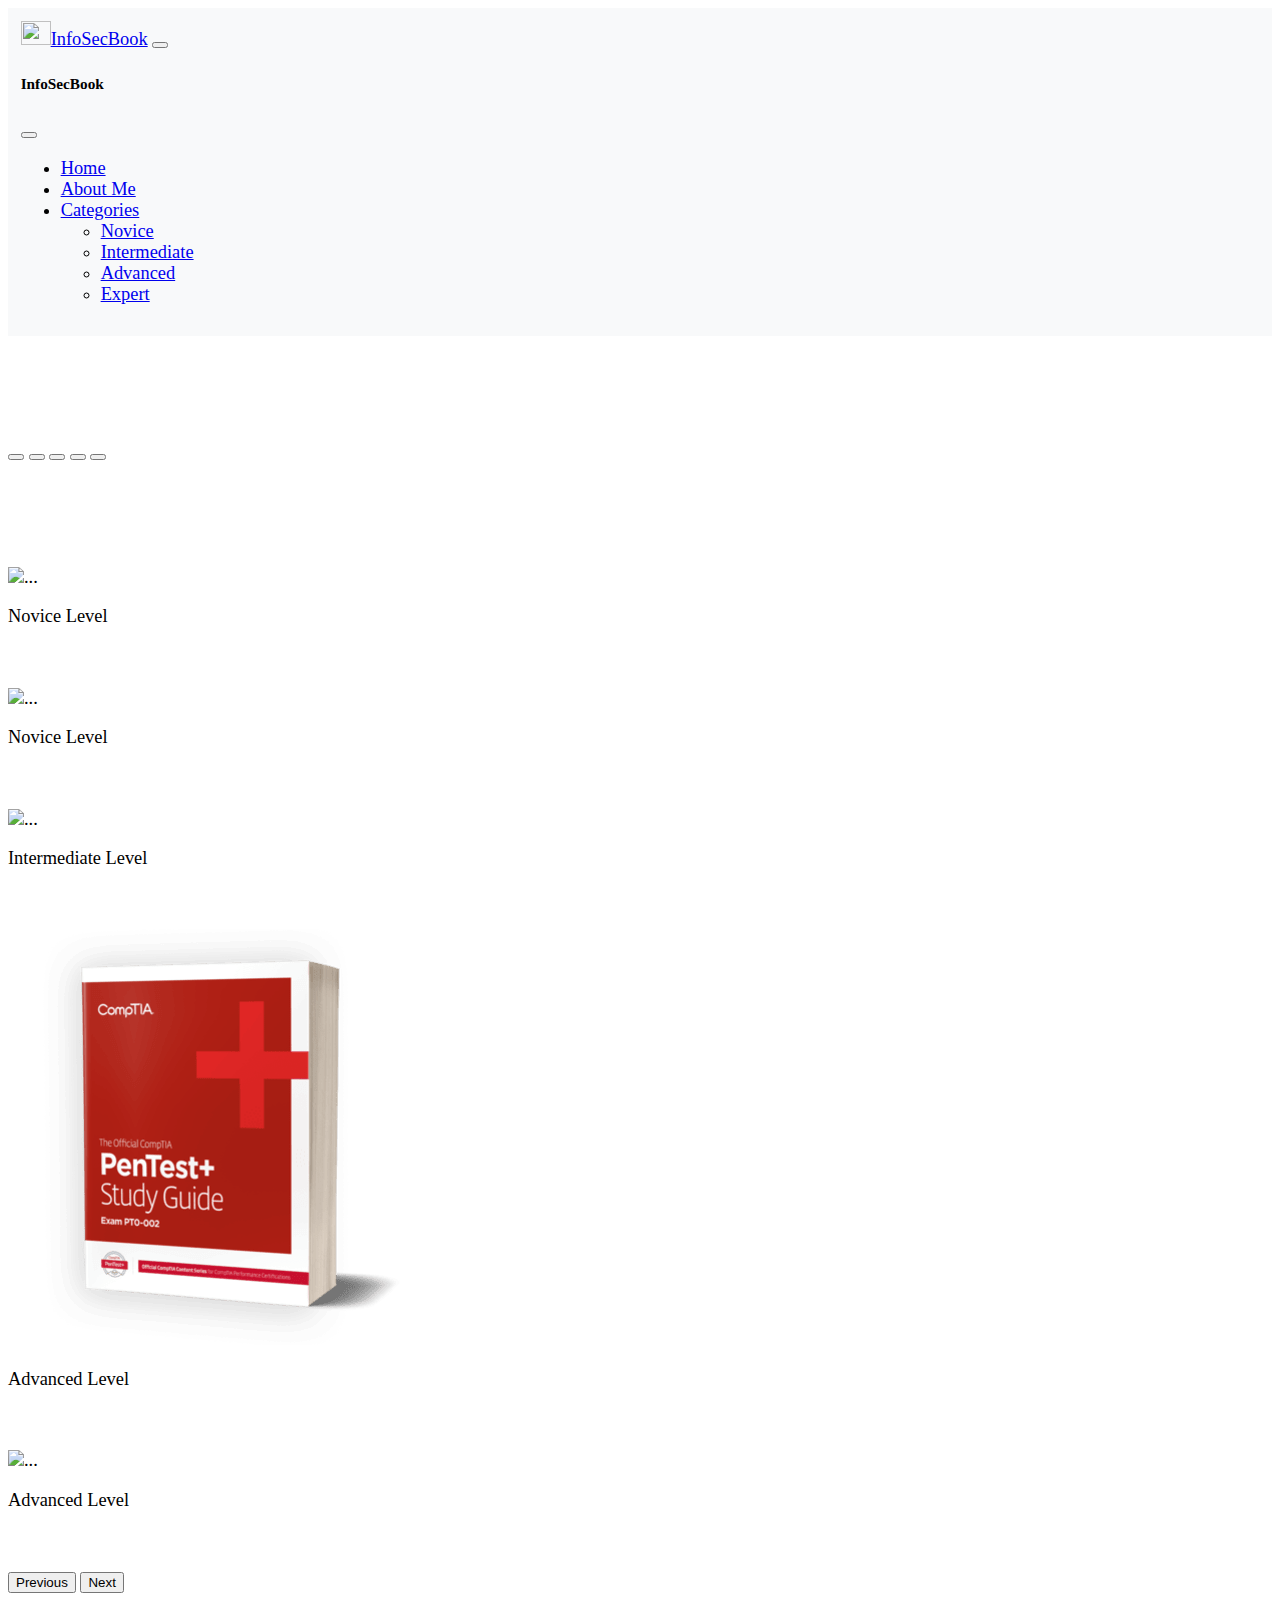
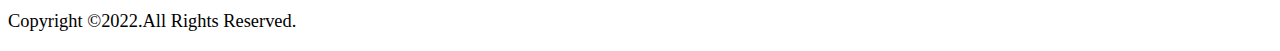
==== index.html @ a47e0f89 "added files" ====
<!DOCTYPE html>
<html lang="en">
<head>
    <meta charset="UTF-8">
    <meta http-equiv="X-UA-Compatible" content="IE=edge">
    <meta name="viewport" content="information-security-book, initial-scale=1.0">
    <title>InfoSecBook</title>
    <link rel="icon" href="/assets/images/icon/logo.ico" type="image/x-icon" />
    <link href="https://cdn.jsdelivr.net/npm/bootstrap@5.2.2/dist/css/bootstrap.min.css" rel="stylesheet" integrity="sha384-Zenh87qX5JnK2Jl0vWa8Ck2rdkQ2Bzep5IDxbcnCeuOxjzrPF/et3URy9Bv1WTRi" crossorigin="anonymous">
    <link rel="stylesheet" type="text/css" href="assets\css\main.css">
</head>
<body>
     <nav class="navbar navbar-light fixed-top">
        <div class="container-fluid">
            <a class="navbar-brand" href="index.html"><img src="https://www.nicepng.com/png/full/69-693685_computer-security-training-book.png" class="img-fluid alt="logo.png" width="30" height="24">InfoSecBook</a>
            <button class="navbar-toggler" type="button" data-bs-toggle="offcanvas" data-bs-target="#offcanvasDarkNavbar" aria-controls="offcanvasDarkNavbar">
                <span class="navbar-toggler-icon"></span>
            </button>
            <div class="offcanvas offcanvas-end text-bg-light" tabindex="-1" id="offcanvasDarkNavbar" aria-labelledby="offcanvasDarkNavbarLabel">
                <div class="offcanvas-header">
                    <h5 class="offcanvas-title" id="offcanvasDarkNavbarLabel">InfoSecBook</h5>
                    <button type="button" class="btn-close btn-close-light" data-bs-dismiss="offcanvas" aria-label="Close"></button>
                </div>
                <div class="offcanvas-body">
                    <ul class="navbar-nav justify-content-end flex-grow-1 pe-3">
                        <li class="nav-item"><a class="nav-link" aria-current="page" href="index.html">Home</a></li>
                        <li class="nav-item"><a class="nav-link" href="about.html">About Me</a></li>
                        <li class="nav-item dropdown"><a class="nav-link dropdown-toggle" href="#" role="button" data-bs-toggle="dropdown"          aria-expanded="false">Categories</a>
                        <ul class="dropdown-menu dropdown-menu-light">
                            <li><a class="dropdown-item" href="novice.html">Novice</a></li>
                            <li><a class="dropdown-item" href="intermediate.html">Intermediate</a></li>
                            <li><a class="dropdown-item" href="advanced.html">Advanced</a></li>
                            <li><a class="dropdown-item" href="expert.html">Expert</a></li>
                        </ul>
                        </li>
                    </ul>
                </div>
            </div>
        </div>
    </nav><br/><br/><br/><br/><br/>
    <header>
      <div id="comptiaBooksCarousel" class="carousel carousel-dark slide" data-bs-ride="carousel">
        <div class="carousel-indicators">
          <button type="button" data-bs-target="#comptiaBooksCarousel" data-bs-slide-to="0" class="active" aria-current="true" aria-label="Slide 1"></button>
          <button type="button" data-bs-target="#comptiaBooksCarousel" data-bs-slide-to="1" aria-label="Slide 2"></button>
          <button type="button" data-bs-target="#comptiaBooksCarousel" data-bs-slide-to="2" aria-label="Slide 3"></button>
          <button type="button" data-bs-target="#comptiaBooksCarousel" data-bs-slide-to="3" aria-label="Slide 4"></button>
          <button type="button" data-bs-target="#comptiaBooksCarousel" data-bs-slide-to="4" aria-label="Slide 5"></button>
          <!-- <button type="button" data-bs-target="#comptiaBooksCarousel" data-bs-slide-to="5" aria-label="Slide 6"></button> -->
        </div><br/><br/><br/><br/><br/>
        <div class="carousel-inner">
          <div class="carousel-item active" data-bs-interval="5000">
            <img src="https://comptiacdn.azureedge.net/webcontent/images/default-source/training/itf-sp-sg-new.png?sfvrsn=cf9491bc_12" class="d-block" alt="...">
            <div class="carousel-caption d-none d-md-block">
              <p>Novice Level</p>
            </div><br/><br/>
          </div>
          <div class="carousel-item" data-bs-interval="5000">
            <img src="https://comptiacdn.azureedge.net/webcontent/images/default-source/training/a-1101-ebook.png?sfvrsn=ca376f3d_2" class="d-block" alt="...">
            <div class="carousel-caption d-none d-md-block">
                <p>Novice Level</p>
            </div><br/><br/>
          </div>
          <div class="carousel-item" data-bs-interval="5000"> 
            <img src="https://comptiacdn.azureedge.net/webcontent/images/default-source/training/network-008.png?sfvrsn=ea72be89_2" class="d-block" alt="...">
            <div class="carousel-caption d-none d-md-block">
                <p>Intermediate Level</p>
            </div><br/><br/>
          </div>
          <!-- <div class="carousel-item" data-bs-interval="5000"> 
            <img src="assets\images\comptia-security+.png" alt="...">
            <div class="carousel-caption d-none d-md-block">
                <p>Intermediate Level</p>
            </div><br/><br/>
          </div> -->
          <div class="carousel-item" data-bs-interval="5000"> 
            <img src="assets\images\comptia-pentest+.png" class="d-block" alt="...">
            <div class="carousel-caption d-none d-md-block">
                <p>Advanced Level</p>
            </div><br/><br/>
          </div>
          <div class="carousel-item" data-bs-interval="5000"> 
            <img src="https://comptiacdn.azureedge.net/webcontent/images/default-source/training/cysa-002.png?sfvrsn=e0c0abc3_2" class="d-block" alt="...">
            <div class="carousel-caption d-none d-md-block">
                <p>Advanced Level</p>
            </div><br/><br/>
          </div>
          <!-- <div class="carousel-item" data-bs-interval="5000"> 
            <img src="assets\images\comptia-casp+.png" alt="...">
            <div class="carousel-caption d-none d-md-block">
                <p>Expert Level</p>
            </div><br/><br/>
          </div> -->
        <button class="carousel-control-prev" type="button" data-bs-target="#comptiaBooksCarousel" data-bs-slide="prev">
          <span class="carousel-control-prev-icon" aria-hidden="true"></span>
          <span class="visually-hidden">Previous</span>
        </button>
        <button class="carousel-control-next" type="button" data-bs-target="#comptiaBooksCarousel" data-bs-slide="next">
          <span class="carousel-control-next-icon" aria-hidden="true"></span>
          <span class="visually-hidden">Next</span>
        </button>
      </div>
    </header>
    <footer class="copyright-footer">
      <div class="d-flex flex-column flex-sm-row justify-content-center py-1 my-1 pt-4 bg-light border-top">
        <p class="copyright">Copyright ©2022.All Rights Reserved.</p>  
      </div>
    </footer>
    <script src="https://cdn.jsdelivr.net/npm/bootstrap@5.2.2/dist/js/bootstrap.bundle.min.js" integrity="sha384-OERcA2EqjJCMA+/3y+gxIOqMEjwtxJY7qPCqsdltbNJuaOe923+mo//f6V8Qbsw3" crossorigin="anonymous"></script>
</body>
</html>
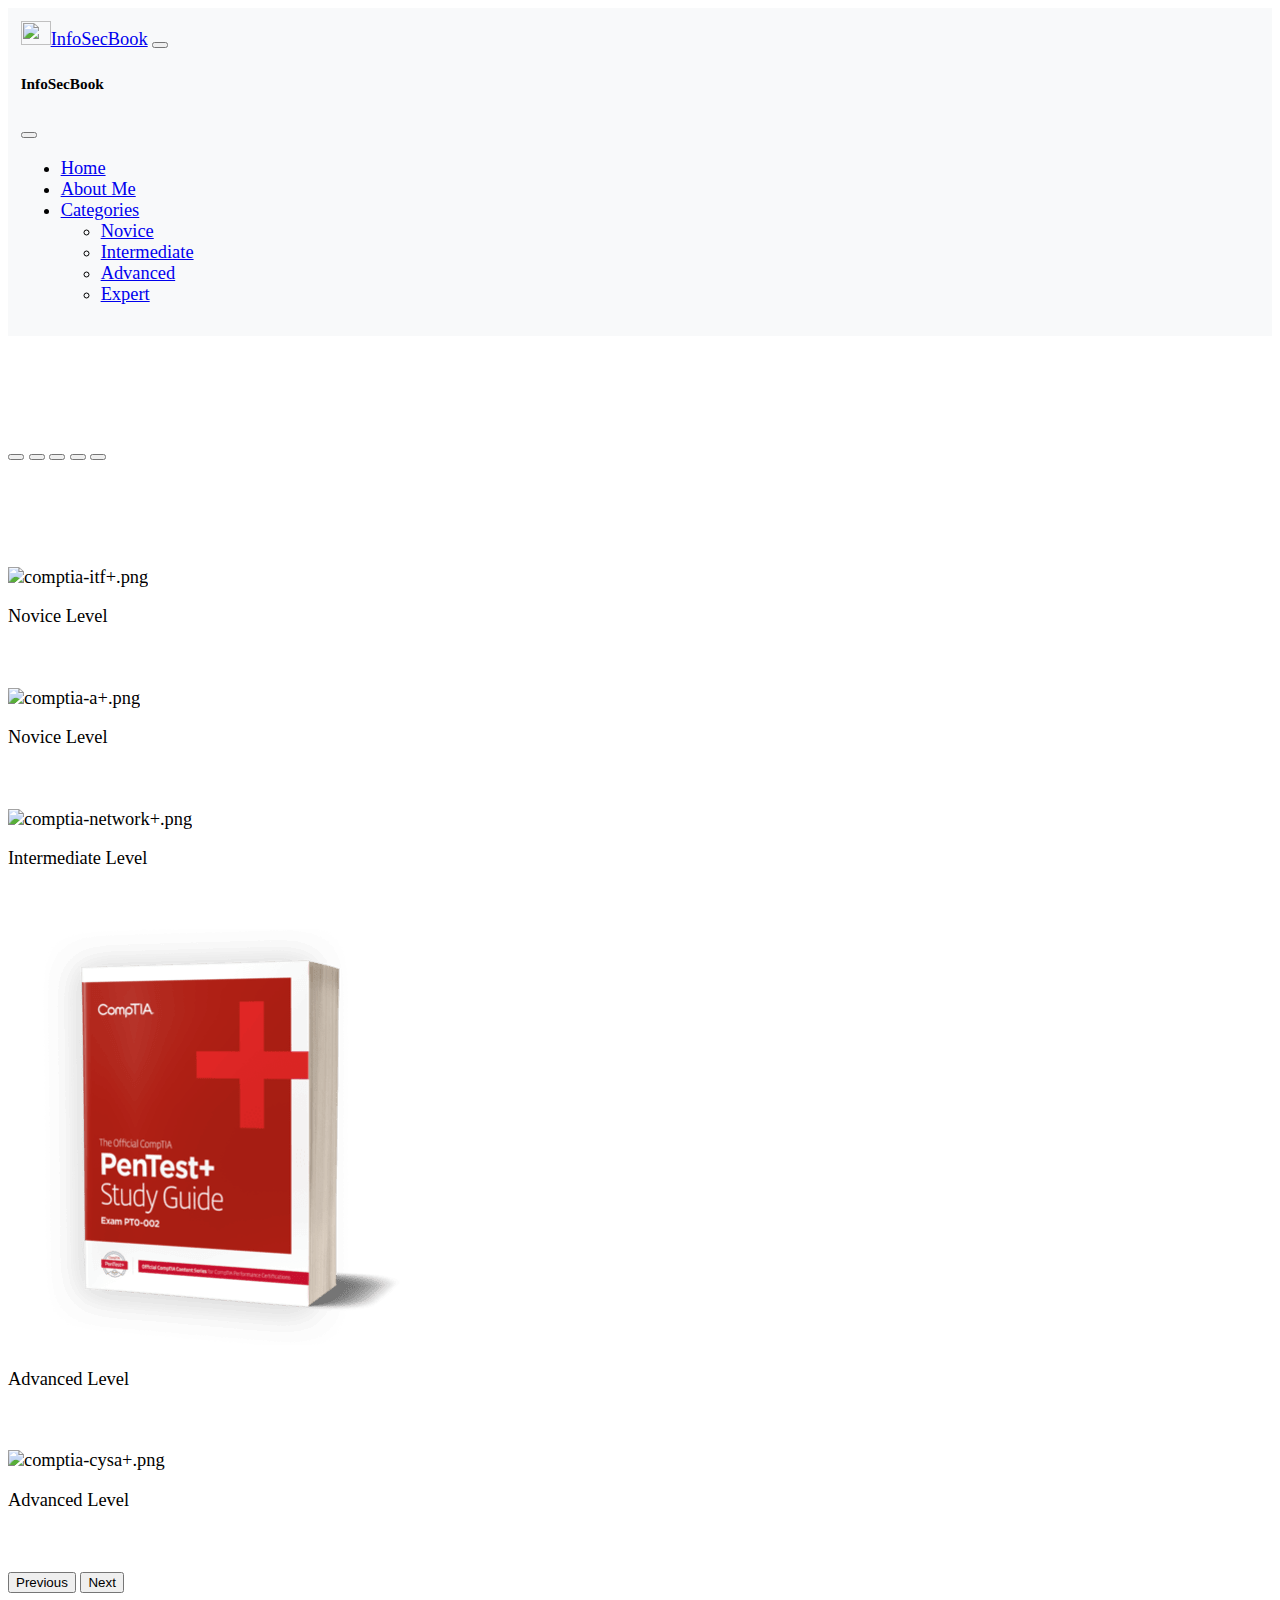
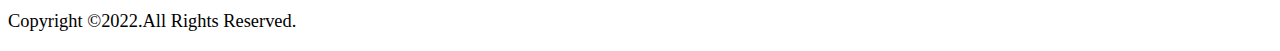
==== commit 0c634c45: "finalizing and refactoring" ====
--- a/index.html
+++ b/index.html
@@ -2,8 +2,10 @@
 <html lang="en">
 <head>
     <meta charset="UTF-8">
-    <meta http-equiv="X-UA-Compatible" content="IE=edge">
-    <meta name="viewport" content="information-security-book, initial-scale=1.0">
+    <meta name="description" content="Information Security Books Guide">
+    <meta name="keywords" content="compTIA IFT+, compTIA A+, comptia Network+, compTIA Security+, comptia PenTest+, compTIA CySA+, comptia CASP+">
+    <meta name="author" content="Raymund Fontanilla">
+    <meta name="viewport" content="width=device-width, initial-scale=1.0">
     <title>InfoSecBook</title>
     <link rel="icon" href="/assets/images/icon/logo.ico" type="image/x-icon" />
     <link href="https://cdn.jsdelivr.net/npm/bootstrap@5.2.2/dist/css/bootstrap.min.css" rel="stylesheet" integrity="sha384-Zenh87qX5JnK2Jl0vWa8Ck2rdkQ2Bzep5IDxbcnCeuOxjzrPF/et3URy9Bv1WTRi" crossorigin="anonymous">
@@ -13,25 +15,25 @@
      <nav class="navbar navbar-light fixed-top">
         <div class="container-fluid">
             <a class="navbar-brand" href="index.html"><img src="https://www.nicepng.com/png/full/69-693685_computer-security-training-book.png" class="img-fluid alt="logo.png" width="30" height="24">InfoSecBook</a>
-            <button class="navbar-toggler" type="button" data-bs-toggle="offcanvas" data-bs-target="#offcanvasDarkNavbar" aria-controls="offcanvasDarkNavbar">
+            <button class="navbar-toggler" type="button" data-bs-toggle="offcanvas" data-bs-target="#compTIAcanVasLightNavbar" aria-controls="compTIAcanVasLightNavbar">
                 <span class="navbar-toggler-icon"></span>
             </button>
-            <div class="offcanvas offcanvas-end text-bg-light" tabindex="-1" id="offcanvasDarkNavbar" aria-labelledby="offcanvasDarkNavbarLabel">
+            <div class="offcanvas offcanvas-end text-bg-light" tabindex="-1" id="compTIAcanVasLightNavbar" aria-labelledby="compTIAcanVasLightNavbarLabel">
                 <div class="offcanvas-header">
-                    <h5 class="offcanvas-title" id="offcanvasDarkNavbarLabel">InfoSecBook</h5>
+                    <h5 class="offcanvas-title" id="compTIAcanVasLightNavbarLabel">InfoSecBook</h5>
                     <button type="button" class="btn-close btn-close-light" data-bs-dismiss="offcanvas" aria-label="Close"></button>
                 </div>
                 <div class="offcanvas-body">
                     <ul class="navbar-nav justify-content-end flex-grow-1 pe-3">
                         <li class="nav-item"><a class="nav-link" aria-current="page" href="index.html">Home</a></li>
                         <li class="nav-item"><a class="nav-link" href="about.html">About Me</a></li>
-                        <li class="nav-item dropdown"><a class="nav-link dropdown-toggle" href="#" role="button" data-bs-toggle="dropdown"          aria-expanded="false">Categories</a>
-                        <ul class="dropdown-menu dropdown-menu-light">
-                            <li><a class="dropdown-item" href="novice.html">Novice</a></li>
-                            <li><a class="dropdown-item" href="intermediate.html">Intermediate</a></li>
-                            <li><a class="dropdown-item" href="advanced.html">Advanced</a></li>
-                            <li><a class="dropdown-item" href="expert.html">Expert</a></li>
-                        </ul>
+                        <li class="nav-item dropdown"><a class="nav-link dropdown-toggle" href="#" role="button" data-bs-toggle="dropdown" aria-expanded="false">Categories</a>
+                          <ul class="dropdown-menu dropdown-menu-light">
+                              <li><a class="dropdown-item" href="novice.html">Novice</a></li>
+                              <li><a class="dropdown-item" href="intermediate.html">Intermediate</a></li>
+                              <li><a class="dropdown-item" href="advanced.html">Advanced</a></li>
+                              <li><a class="dropdown-item" href="expert.html">Expert</a></li>
+                          </ul>
                         </li>
                     </ul>
                 </div>
@@ -46,51 +48,38 @@
           <button type="button" data-bs-target="#comptiaBooksCarousel" data-bs-slide-to="2" aria-label="Slide 3"></button>
           <button type="button" data-bs-target="#comptiaBooksCarousel" data-bs-slide-to="3" aria-label="Slide 4"></button>
           <button type="button" data-bs-target="#comptiaBooksCarousel" data-bs-slide-to="4" aria-label="Slide 5"></button>
-          <!-- <button type="button" data-bs-target="#comptiaBooksCarousel" data-bs-slide-to="5" aria-label="Slide 6"></button> -->
         </div><br/><br/><br/><br/><br/>
         <div class="carousel-inner">
           <div class="carousel-item active" data-bs-interval="5000">
-            <img src="https://comptiacdn.azureedge.net/webcontent/images/default-source/training/itf-sp-sg-new.png?sfvrsn=cf9491bc_12" class="d-block" alt="...">
+            <img src="https://comptiacdn.azureedge.net/webcontent/images/default-source/training/itf-sp-sg-new.png?sfvrsn=cf9491bc_12" class="d-block" alt="comptia-itf+.png">
             <div class="carousel-caption d-none d-md-block">
               <p>Novice Level</p>
             </div><br/><br/>
           </div>
           <div class="carousel-item" data-bs-interval="5000">
-            <img src="https://comptiacdn.azureedge.net/webcontent/images/default-source/training/a-1101-ebook.png?sfvrsn=ca376f3d_2" class="d-block" alt="...">
+            <img src="https://comptiacdn.azureedge.net/webcontent/images/default-source/training/a-1101-ebook.png?sfvrsn=ca376f3d_2" class="d-block" alt="comptia-a+.png">
             <div class="carousel-caption d-none d-md-block">
                 <p>Novice Level</p>
             </div><br/><br/>
           </div>
           <div class="carousel-item" data-bs-interval="5000"> 
-            <img src="https://comptiacdn.azureedge.net/webcontent/images/default-source/training/network-008.png?sfvrsn=ea72be89_2" class="d-block" alt="...">
+            <img src="https://comptiacdn.azureedge.net/webcontent/images/default-source/training/network-008.png?sfvrsn=ea72be89_2" class="d-block" alt="comptia-network+.png">
             <div class="carousel-caption d-none d-md-block">
                 <p>Intermediate Level</p>
             </div><br/><br/>
           </div>
-          <!-- <div class="carousel-item" data-bs-interval="5000"> 
-            <img src="assets\images\comptia-security+.png" alt="...">
-            <div class="carousel-caption d-none d-md-block">
-                <p>Intermediate Level</p>
-            </div><br/><br/>
-          </div> -->
           <div class="carousel-item" data-bs-interval="5000"> 
-            <img src="assets\images\comptia-pentest+.png" class="d-block" alt="...">
+            <img src="/assets/images/books/comptia-pentest+.png" class="d-block" alt="comptia-pentest+.png">
             <div class="carousel-caption d-none d-md-block">
                 <p>Advanced Level</p>
             </div><br/><br/>
           </div>
           <div class="carousel-item" data-bs-interval="5000"> 
-            <img src="https://comptiacdn.azureedge.net/webcontent/images/default-source/training/cysa-002.png?sfvrsn=e0c0abc3_2" class="d-block" alt="...">
+            <img src="https://comptiacdn.azureedge.net/webcontent/images/default-source/training/cysa-002.png?sfvrsn=e0c0abc3_2" class="d-block" alt="comptia-cysa+.png">
             <div class="carousel-caption d-none d-md-block">
                 <p>Advanced Level</p>
             </div><br/><br/>
           </div>
-          <!-- <div class="carousel-item" data-bs-interval="5000"> 
-            <img src="assets\images\comptia-casp+.png" alt="...">
-            <div class="carousel-caption d-none d-md-block">
-                <p>Expert Level</p>
-            </div><br/><br/>
-          </div> -->
         <button class="carousel-control-prev" type="button" data-bs-target="#comptiaBooksCarousel" data-bs-slide="prev">
           <span class="carousel-control-prev-icon" aria-hidden="true"></span>
           <span class="visually-hidden">Previous</span>
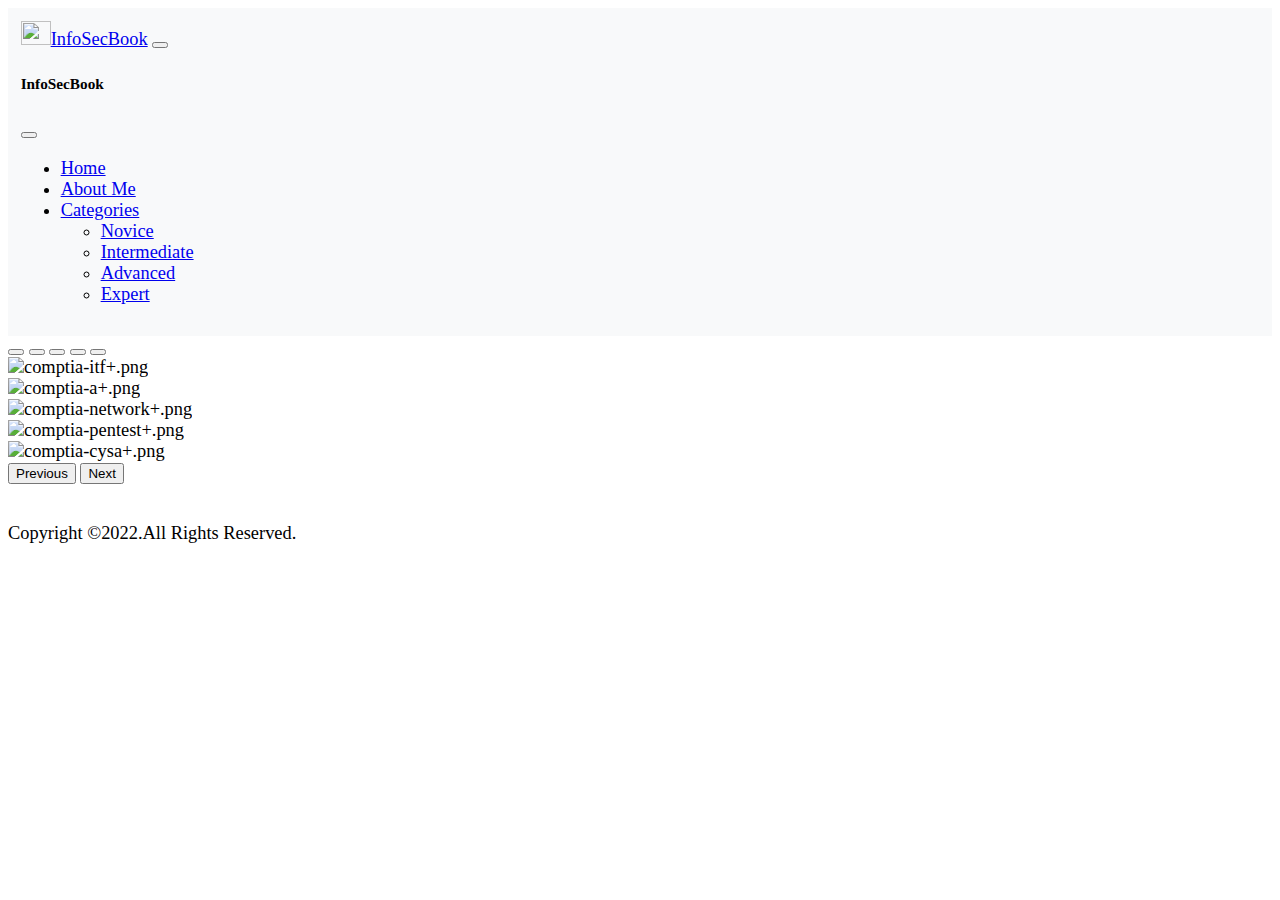
==== commit b0809861: "change lowercase content into UPPERCASE" ====
--- a/index.html
+++ b/index.html
@@ -3,8 +3,8 @@
 <head>
     <meta charset="UTF-8">
     <meta name="description" content="Information Security Books Guide">
-    <meta name="keywords" content="compTIA IFT+, compTIA A+, comptia Network+, compTIA Security+, comptia PenTest+, compTIA CySA+, comptia CASP+">
-    <meta name="author" content="Raymund Fontanilla">
+    <meta name="keywords" content="CompTIA IFT+, CompTIA A+, CompTIA Network+, CompTIA Security+, CompTIA PenTest+, CompTIA CySA+, CompTIA CASP+">
+    <meta name="author" content="Raymund Paul S. Fontanilla">
     <meta name="viewport" content="width=device-width, initial-scale=1.0">
     <title>InfoSecBook</title>
     <link rel="icon" href="/assets/images/icon/logo.ico" type="image/x-icon" />
@@ -39,7 +39,7 @@
                 </div>
             </div>
         </div>
-    </nav><br/><br/><br/><br/><br/>
+    </nav>
     <header>
       <div id="comptiaBooksCarousel" class="carousel carousel-dark slide" data-bs-ride="carousel">
         <div class="carousel-indicators">
@@ -48,37 +48,22 @@
           <button type="button" data-bs-target="#comptiaBooksCarousel" data-bs-slide-to="2" aria-label="Slide 3"></button>
           <button type="button" data-bs-target="#comptiaBooksCarousel" data-bs-slide-to="3" aria-label="Slide 4"></button>
           <button type="button" data-bs-target="#comptiaBooksCarousel" data-bs-slide-to="4" aria-label="Slide 5"></button>
-        </div><br/><br/><br/><br/><br/>
+        </div>
         <div class="carousel-inner">
           <div class="carousel-item active" data-bs-interval="5000">
             <img src="https://comptiacdn.azureedge.net/webcontent/images/default-source/training/itf-sp-sg-new.png?sfvrsn=cf9491bc_12" class="d-block" alt="comptia-itf+.png">
-            <div class="carousel-caption d-none d-md-block">
-              <p>Novice Level</p>
-            </div><br/><br/>
           </div>
           <div class="carousel-item" data-bs-interval="5000">
             <img src="https://comptiacdn.azureedge.net/webcontent/images/default-source/training/a-1101-ebook.png?sfvrsn=ca376f3d_2" class="d-block" alt="comptia-a+.png">
-            <div class="carousel-caption d-none d-md-block">
-                <p>Novice Level</p>
-            </div><br/><br/>
           </div>
           <div class="carousel-item" data-bs-interval="5000"> 
             <img src="https://comptiacdn.azureedge.net/webcontent/images/default-source/training/network-008.png?sfvrsn=ea72be89_2" class="d-block" alt="comptia-network+.png">
-            <div class="carousel-caption d-none d-md-block">
-                <p>Intermediate Level</p>
-            </div><br/><br/>
           </div>
           <div class="carousel-item" data-bs-interval="5000"> 
-            <img src="/assets/images/books/comptia-pentest+.png" class="d-block" alt="comptia-pentest+.png">
-            <div class="carousel-caption d-none d-md-block">
-                <p>Advanced Level</p>
-            </div><br/><br/>
+            <img src="/assets/images/comptia-books/comptia-pentest+.png" class="d-block" alt="comptia-pentest+.png">
           </div>
           <div class="carousel-item" data-bs-interval="5000"> 
             <img src="https://comptiacdn.azureedge.net/webcontent/images/default-source/training/cysa-002.png?sfvrsn=e0c0abc3_2" class="d-block" alt="comptia-cysa+.png">
-            <div class="carousel-caption d-none d-md-block">
-                <p>Advanced Level</p>
-            </div><br/><br/>
           </div>
         <button class="carousel-control-prev" type="button" data-bs-target="#comptiaBooksCarousel" data-bs-slide="prev">
           <span class="carousel-control-prev-icon" aria-hidden="true"></span>
@@ -89,10 +74,10 @@
           <span class="visually-hidden">Next</span>
         </button>
       </div>
-    </header>
-    <footer class="copyright-footer">
-      <div class="d-flex flex-column flex-sm-row justify-content-center py-1 my-1 pt-4 bg-light border-top">
-        <p class="copyright">Copyright ©2022.All Rights Reserved.</p>  
+    </header><br/>
+    <footer>
+      <div class="footer-index d-flex flex-column flex-sm-row justify-content-center py-1 my-1 mr-2 pt-5 bg-light">
+        <p class="copyright-footer">Copyright ©2022.All Rights Reserved.</p> 
       </div>
     </footer>
     <script src="https://cdn.jsdelivr.net/npm/bootstrap@5.2.2/dist/js/bootstrap.bundle.min.js" integrity="sha384-OERcA2EqjJCMA+/3y+gxIOqMEjwtxJY7qPCqsdltbNJuaOe923+mo//f6V8Qbsw3" crossorigin="anonymous"></script>
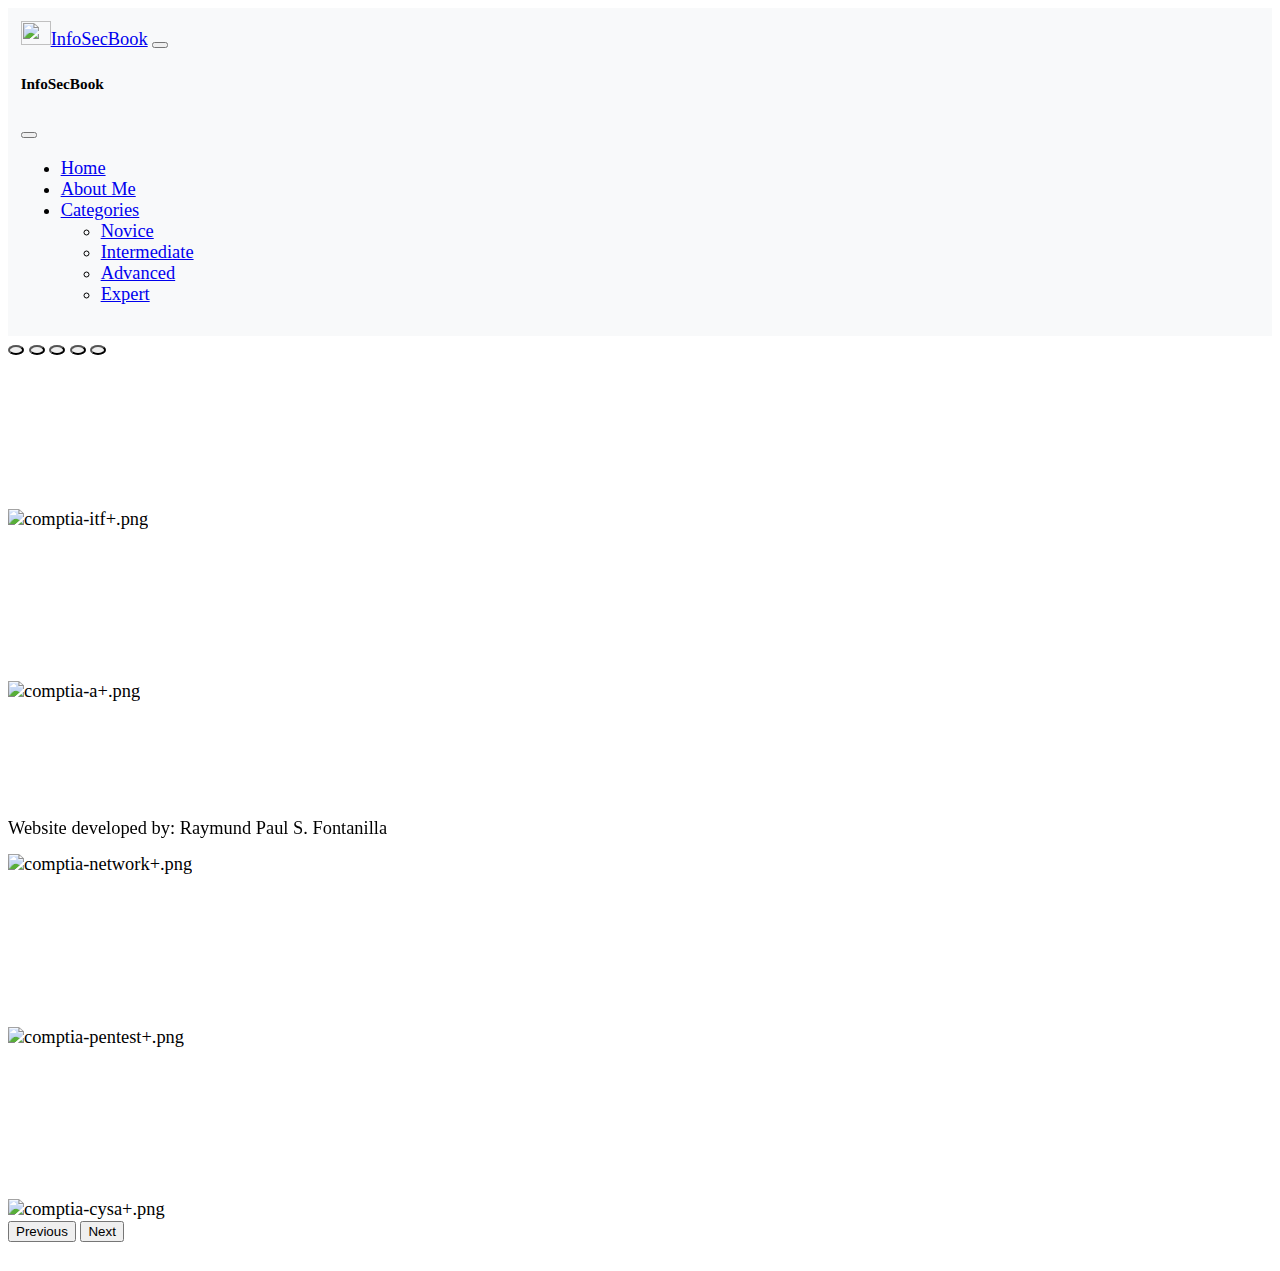
==== commit 874bdc55: "added hyperlinks for the footer" ====
--- a/index.html
+++ b/index.html
@@ -77,7 +77,7 @@
     </header><br/>
     <footer>
       <div class="footer-index d-flex flex-column flex-sm-row justify-content-center py-1 my-1 mr-2 pt-5 bg-light">
-        <p class="copyright-footer">Copyright ©2022.All Rights Reserved.</p> 
+        <p class="copyright-footer"><a class="copyright-hyperlink" href="https://www.facebook.com/Back.Track.5r3.2011"> Website developed by: Raymund Paul S. Fontanilla</a></p>
       </div>
     </footer>
     <script src="https://cdn.jsdelivr.net/npm/bootstrap@5.2.2/dist/js/bootstrap.bundle.min.js" integrity="sha384-OERcA2EqjJCMA+/3y+gxIOqMEjwtxJY7qPCqsdltbNJuaOe923+mo//f6V8Qbsw3" crossorigin="anonymous"></script>
